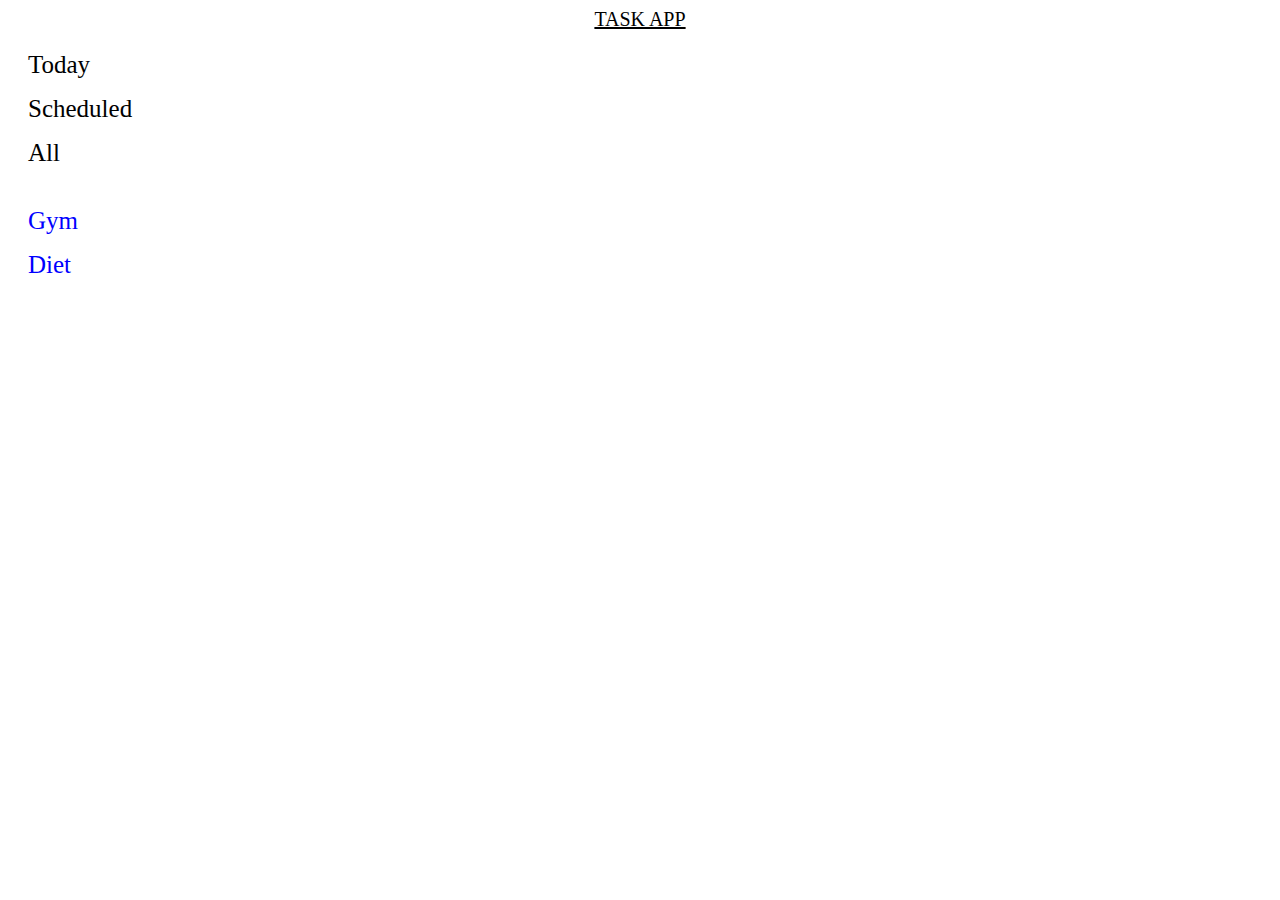
==== index.html @ b9ac6b19 "today_section" ====
<!DOCTYPE html>
<html lang="en">
<head>
    <meta charset="UTF-8">
    <meta name="viewport" content="width=device-width, initial-scale=1.0">
    <title>Taks App</title>
    <link rel="stylesheet" href="style.css">
</head>
<body>
    <div id="logo">TASK APP</div>
    <div class="positions">
        <a href="today.html">Today</a>
        <a href="#">Scheduled</a>
        <a href="#">All</a>
    </div>
    <div class="plan">
        <a href="#">Gym</a>
        <a href="#">Diet</a>
    </div>
<script src="min.js"></script>
</body>
</html>
---- style.css ----
html{
    box-sizing: border-box;
}

#logo{
    text-align: center;
    font-size: 20px;
    text-decoration: underline;
}

.positions{
    display: flex;
    flex-direction: column;
    justify-content: space-between;
    font-size: 25px;
    padding: 20px;
    gap: 1rem;
}

.plan{
    display: flex;
    flex-direction: column;
    justify-content: space-between;
    font-size: 25px;
    padding: 20px;
    gap: 1rem;
}

.plan a{
    color: blue;
}
a{
    text-decoration: none;
    color: black;
}

header{
    display: flex;
    justify-content: space-between;
    font-size: 30px;
    align-items: center;
    margin-bottom: 2rem;
}

ul li.checked {
    background: #888;
    color: #fff;
    text-decoration: line-through;
  }
  
  /* Add a "checked" mark when clicked on */
  ul li.checked::before {
    content: '';
    position: absolute;
    border-color: #fff;
    border-style: solid;
    border-width: 0 2px 2px 0;
    top: 10px;
    left: 16px;
    transform: rotate(45deg);
    height: 15px;
    width: 7px;
  }
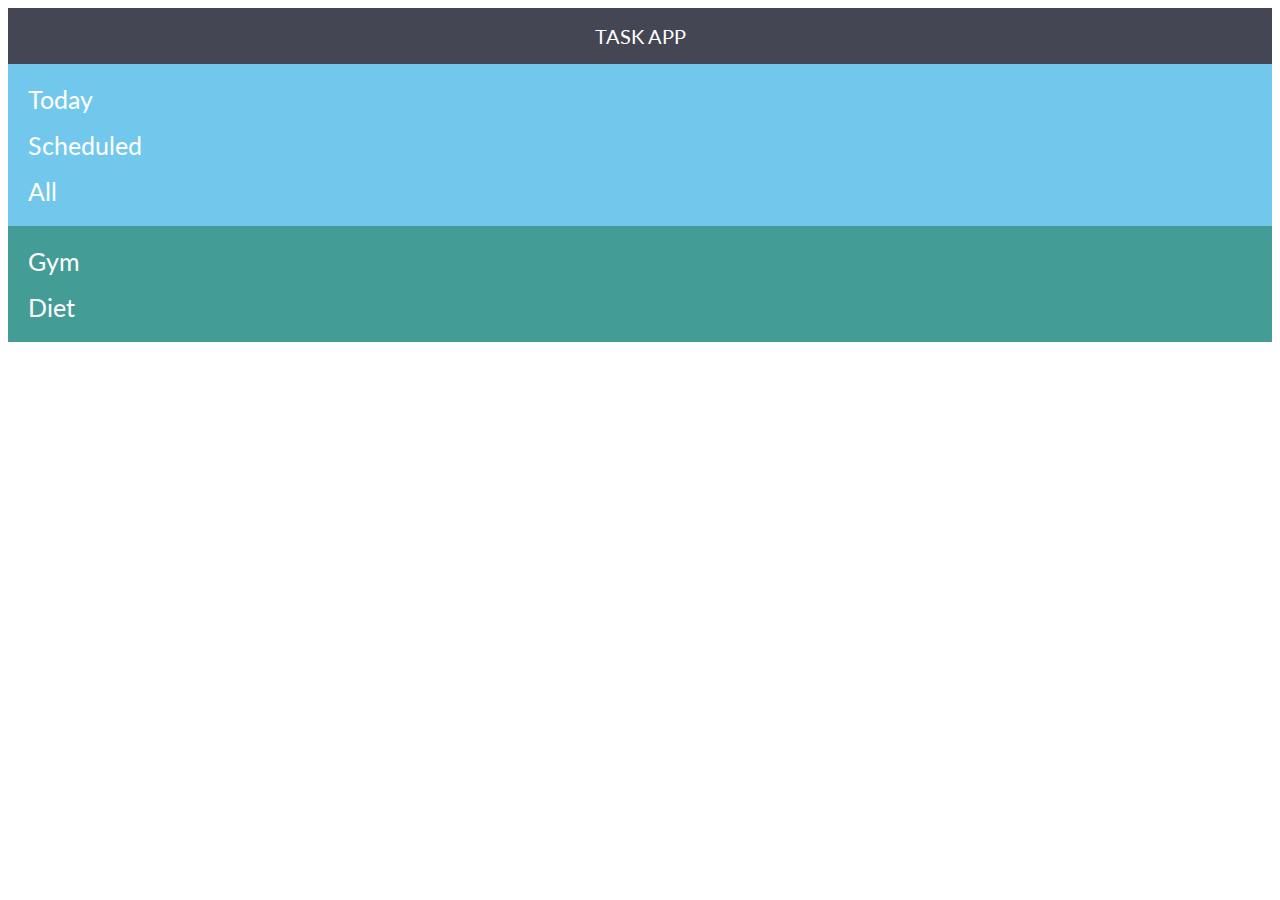
==== commit 5335545f: "input_value" ====
--- a/index.html
+++ b/index.html
@@ -9,7 +9,7 @@
 <body>
     <div id="logo">TASK APP</div>
     <div class="positions">
-        <a href="today.html">Today</a>
+        <a href="day.html">Today</a>
         <a href="#">Scheduled</a>
         <a href="#">All</a>
     </div>
--- a/style.css
+++ b/style.css
@@ -1,11 +1,16 @@
+@import url('https://fonts.googleapis.com/css2?family=Lato:ital,wght@0,100;0,300;0,400;0,700;0,900;1,700&display=swap');
+
 html{
     box-sizing: border-box;
+    font-family: 'Lato', sans-serif;
 }
 
 #logo{
     text-align: center;
     font-size: 20px;
-    text-decoration: underline;
+    background-color: #444654;
+    color: white;
+    padding: 1rem;
 }
 
 .positions{
@@ -15,6 +20,12 @@
     font-size: 25px;
     padding: 20px;
     gap: 1rem;
+    background-color:  #71c7ec;
+    color: white;
+}
+
+.positions a{
+    color: white;
 }
 
 .plan{
@@ -24,10 +35,11 @@
     font-size: 25px;
     padding: 20px;
     gap: 1rem;
+    background-color: #439d96;
 }
 
 .plan a{
-    color: blue;
+    color: white;
 }
 a{
     text-decoration: none;
@@ -42,22 +54,26 @@
     margin-bottom: 2rem;
 }
 
-ul li.checked {
-    background: #888;
-    color: #fff;
-    text-decoration: line-through;
-  }
-  
-  /* Add a "checked" mark when clicked on */
-  ul li.checked::before {
-    content: '';
-    position: absolute;
-    border-color: #fff;
-    border-style: solid;
-    border-width: 0 2px 2px 0;
-    top: 10px;
-    left: 16px;
-    transform: rotate(45deg);
-    height: 15px;
-    width: 7px;
-  }
+.tasks-list{
+    display: flex;
+    justify-content: center;
+    margin-top: 1rem;
+    margin-bottom: 1rem;
+}
+
+
+ul{
+    padding: 0;
+    margin: 0;
+    display: flex;
+    flex-direction: column;
+    justify-content: center;
+    background-color: #71c7ec;
+}
+li{
+    list-style-type: none;
+    font-size: 18px;
+    padding: 0.5rem;
+    color: white;
+};
+
